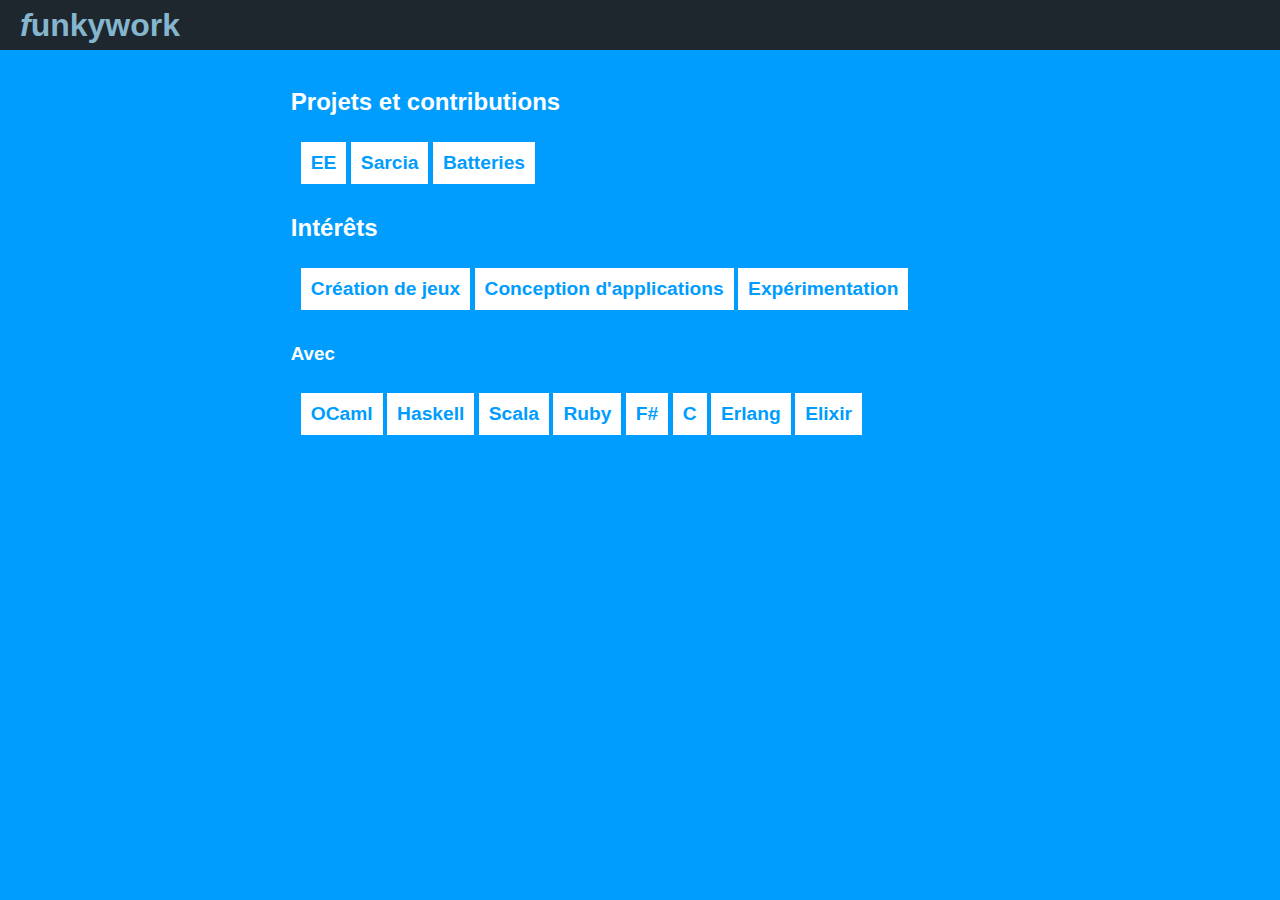
==== index.html @ 11f89b69 "Added contributions" ====
<!DOCTYPE html>
<html>
    <head>
        <meta charset="utf-8" />
        <link rel="stylesheet" href="style.css" />
        <title>Funkywork</title>
    </head>

    <body>
        <header>
	   <h1 class="logo">funkywork</h1>
	 </header>
	 <div id="content">
	   <h2>Projets et contributions</h2>
	   <ul>
	     <li><a href="https://www.github.com/Grimimi/EventExtender4">EE</a></li>
	     <li><a href="https://www.sarcia.net">Sarcia</a></li>
	     <li><a href="https://github.com/ocaml-batteries-team/batteries-included">Batteries</a></li>
	   </ul>
	   <h2>Intérêts</h2>
	   <ul>
	     <li class="bline">Création de jeux</li>
	     <li class="bline">Conception d'applications</li>
	     <li class="bline">Expérimentation</li>
	   </ul>
	   <h3>Avec</h3>
	   <ul>
	     <li><a href="http://ocaml.org/">OCaml</a></li>
	     <li><a href="http://haskell.org">Haskell</a></li>
	     <li><a href="http://www.scala-lang.org/">Scala</a></li>
	     <li><a href="https://www.ruby-lang.org">Ruby</a></li>
	     <li><a href="http://fsharp.org/">F#</a></li>
	     <li><a href="http://code-reference.com/c">C</a></li>
	     <li><a href="http://www.erlang.org/">Erlang</a></li>
	     <li><a href="http://elixir-lang.org/">Elixir</a></li>
	   </ul>
	</div>
    </body>
</html>
---- style.css ----
*,
*::before,
*::after {
    box-sizing: border-box;
}

body{
    background-color: #009DFF;
    color: #FFFFFF;
    font-family: Arial, Verdana, sans-serif;
    padding-top: 50px;
}
header{
    position: fixed; 
    top: 0px;
    left: 0px;
    width: 100%;
    background-color: #1d272d;
    height: 50px;
    display: table;
    z-index: 9999;
}
header h1{
    margin: 0px;
    display: table-cell;
    vertical-align: middle;
    padding-left: 20px;
    color: #86B5CE;
}

.logo::first-letter{
    font-style: italic; 
    font-weight : bold;
}

#content{
    width : 60%;
    margin: auto; 
    padding: 30px;
}

#content h2{
    margin: 0px;
}

#content ul{
    padding: 10px;
}
#content ul li{
    display: inline-block;
    margin-bottom: 4px;
    background-color: #FFFFFF;
    text-decoration: none;
    font-weight: bold;
    padding: 10px;
    font-size: 120%;
    color: #009DFF;
}
#content ul li a{
    text-decoration: none;
    color: #009DFF;
}
@media screen and (max-width: 860px){
    #content{
	width : 100%;
    }
    .bline{
	display: block;
	width: 100%;
    }
}
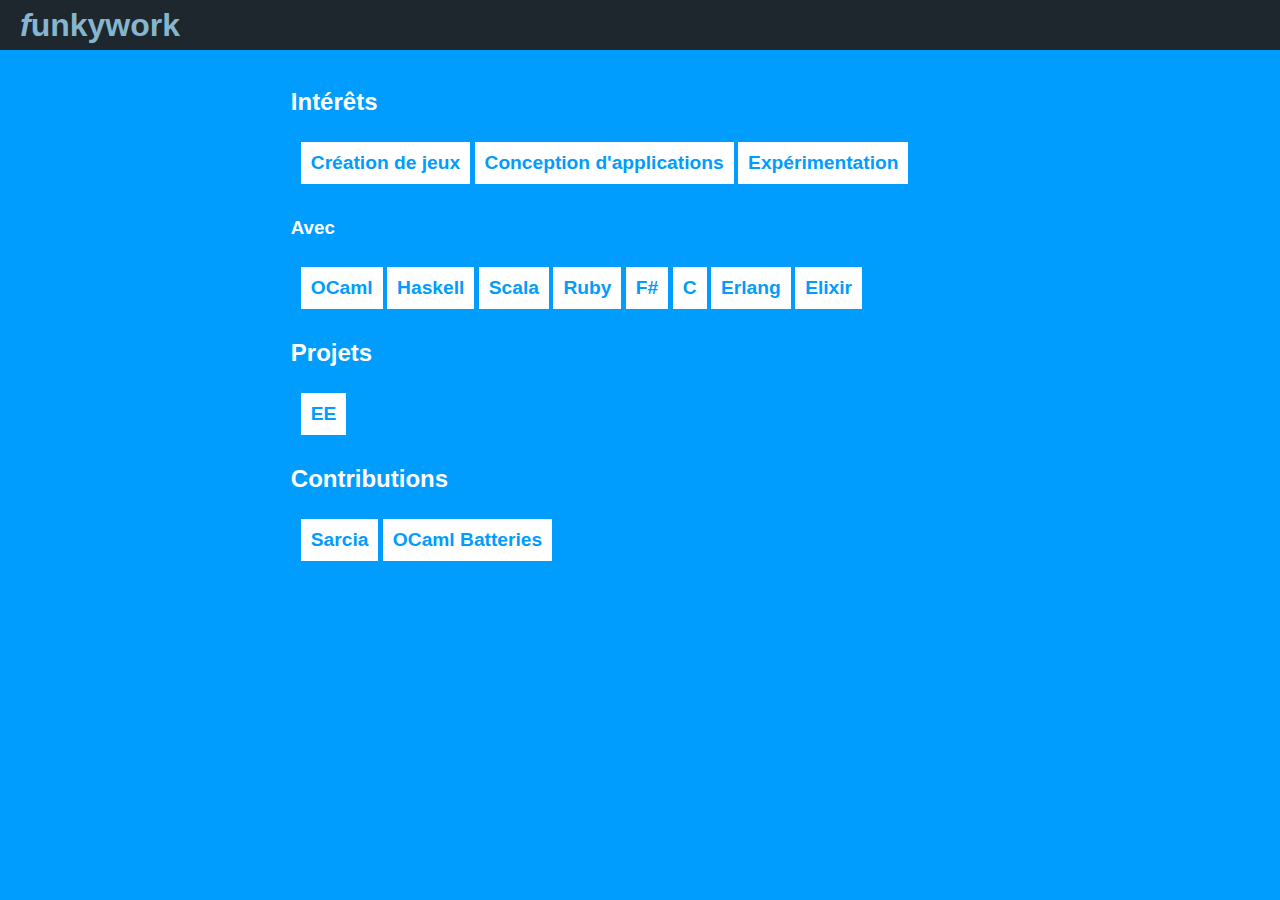
==== commit f17f6122: "Reorganisation II" ====
--- a/index.html
+++ b/index.html
@@ -11,12 +11,6 @@
 	   <h1 class="logo">funkywork</h1>
 	 </header>
 	 <div id="content">
-	   <h2>Projets et contributions</h2>
-	   <ul>
-	     <li><a href="https://www.github.com/Grimimi/EventExtender4">EE</a></li>
-	     <li><a href="https://www.sarcia.net">Sarcia</a></li>
-	     <li><a href="https://github.com/ocaml-batteries-team/batteries-included">Batteries</a></li>
-	   </ul>
 	   <h2>Intérêts</h2>
 	   <ul>
 	     <li class="bline">Création de jeux</li>
@@ -34,6 +28,15 @@
 	     <li><a href="http://www.erlang.org/">Erlang</a></li>
 	     <li><a href="http://elixir-lang.org/">Elixir</a></li>
 	   </ul>
+	   <h2>Projets</h2>
+	   <ul>
+	     <li><a href="https://www.github.com/Grimimi/EventExtender4">EE</a></li>
+ 		</ul>
+ 		<h2>Contributions</h2>
+ 		<ul>
+	     <li><a href="http://www.sarcia.net">Sarcia</a></li>
+	     <li><a href="https://github.com/ocaml-batteries-team/batteries-included">OCaml Batteries</a></li>
+	   </ul>
 	</div>
     </body>
 </html>
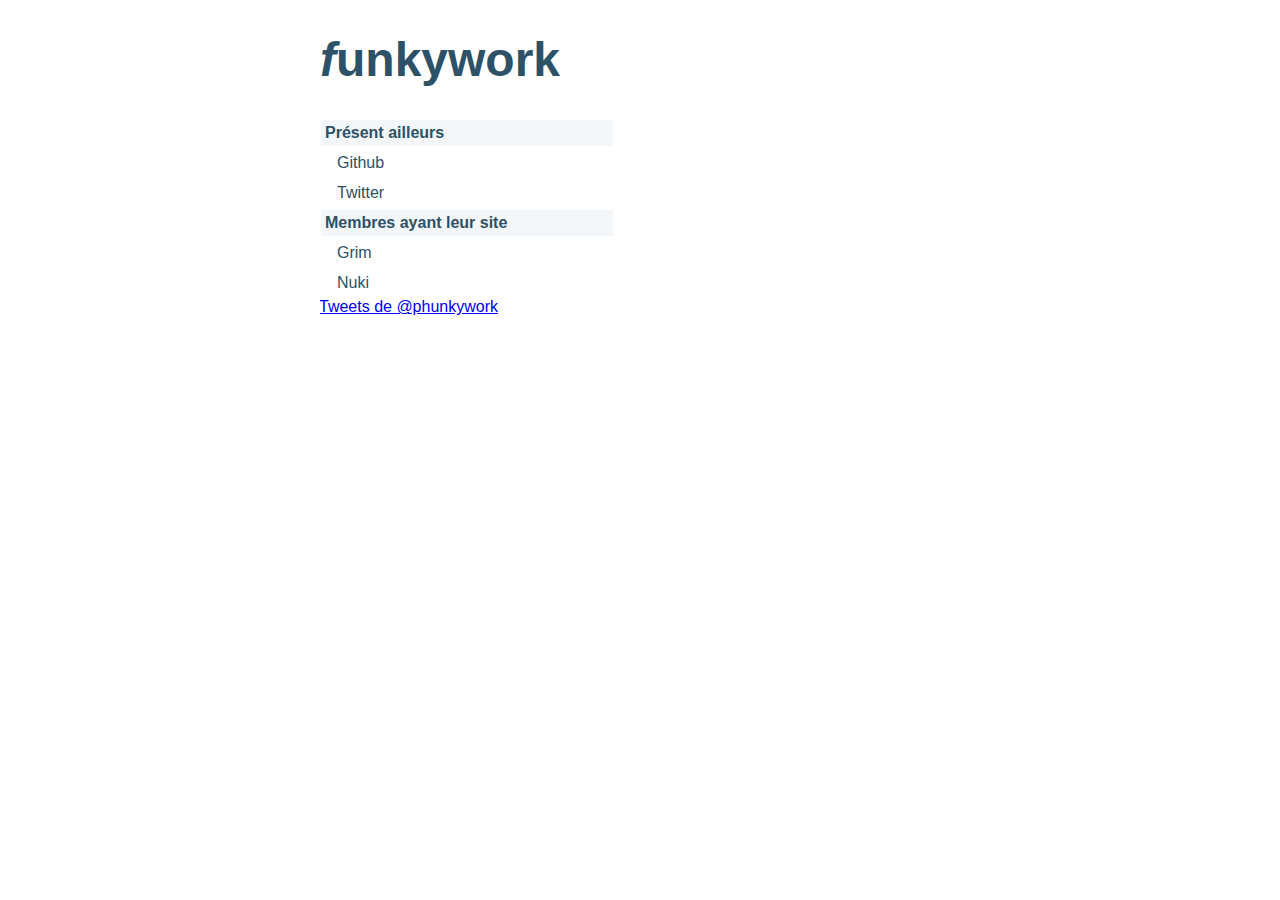
==== commit 77c88711: "Reposté" ====
--- a/index.html
+++ b/index.html
@@ -1,42 +1,39 @@
 <!DOCTYPE html>
 <html>
-    <head>
-        <meta charset="utf-8" />
-        <link rel="stylesheet" href="style.css" />
-        <title>Funkywork</title>
-    </head>
-
-    <body>
-        <header>
-	   <h1 class="logo">funkywork</h1>
-	 </header>
-	 <div id="content">
-	   <h2>Intérêts</h2>
-	   <ul>
-	     <li class="bline">Création de jeux</li>
-	     <li class="bline">Conception d'applications</li>
-	     <li class="bline">Expérimentation</li>
-	   </ul>
-	   <h3>Avec</h3>
-	   <ul>
-	     <li><a href="http://ocaml.org/">OCaml</a></li>
-	     <li><a href="http://haskell.org">Haskell</a></li>
-	     <li><a href="http://www.scala-lang.org/">Scala</a></li>
-	     <li><a href="https://www.ruby-lang.org">Ruby</a></li>
-	     <li><a href="http://fsharp.org/">F#</a></li>
-	     <li><a href="http://code-reference.com/c">C</a></li>
-	     <li><a href="http://www.erlang.org/">Erlang</a></li>
-	     <li><a href="http://elixir-lang.org/">Elixir</a></li>
-	   </ul>
-	   <h2>Projets</h2>
-	   <ul>
-	     <li><a href="https://www.github.com/Grimimi/EventExtender4">EE</a></li>
- 		</ul>
- 		<h2>Contributions</h2>
- 		<ul>
-	     <li><a href="http://www.sarcia.net">Sarcia</a></li>
-	     <li><a href="https://github.com/ocaml-batteries-team/batteries-included">OCaml Batteries</a></li>
-	   </ul>
+  <head>
+    <meta charset="utf-8" />
+    <link rel="stylesheet" href="style.css" />
+    <title>First tests of CSS</title>
+  </head>
+  
+  <body>
+    <div id="content">
+      <h1 class="logo">funkywork</h1>
+      <div class="grid">
+	<div class="two-cells">
+	  <ul>
+	    <li class="bgr"> Présent ailleurs</li>
+	    <li><a href="http://github.com/funkywork">Github</a></li>
+	    <li><a href="http://twitter.com/phunkywork">Twitter</a></li>
+	    <li class="bgr"> Membres ayant leur site</li>
+	    <li><a href="http://blog.gri.im">Grim</a></li>
+	    <li><a href="http://nukifw.github.io">Nuki</a></li>
+	  </ul>
+	  <div>
+	    <a class="twitter-timeline" 
+	       href="https://twitter.com/phunkywork" 
+	       data-widget-id="542380773631066112"
+	       height="600"
+	       data-chrome="nofooter noborders noscrollbar transparent"
+	       >
+	      Tweets de @phunkywork
+	    </a>
+	  </div>
 	</div>
-    </body>
+      </div>
+    </div>
+    <script>
+      !function(d,s,id){var js,fjs=d.getElementsByTagName(s)[0],p=/^http:/.test(d.location)?'http':'https';if(!d.getElementById(id)){js=d.createElement(s);js.id=id;js.src=p+"://platform.twitter.com/widgets.js";fjs.parentNode.insertBefore(js,fjs);}}(document,"script","twitter-wjs");
+    </script>       
+  </body>
 </html>
--- a/style.css
+++ b/style.css
@@ -4,68 +4,162 @@
     box-sizing: border-box;
 }
 
-body{
-    background-color: #009DFF;
-    color: #FFFFFF;
-    font-family: Arial, Verdana, sans-serif;
-    padding-top: 50px;
-}
-header{
-    position: fixed; 
-    top: 0px;
-    left: 0px;
-    width: 100%;
-    background-color: #1d272d;
-    height: 50px;
-    display: table;
-    z-index: 9999;
-}
-header h1{
-    margin: 0px;
-    display: table-cell;
-    vertical-align: middle;
-    padding-left: 20px;
-    color: #86B5CE;
+* {
+    -webkit-box-sizing: border-box;
+    -moz-box-sizing: border-box;
+    box-sizing: border-box;
 }
 
+html,
+body {
+    margin: 0;
+    padding: 0;
+}
+
+
+/* CSS shortcut */
+.BFC{overflow: hidden;}
+.left{float:left;}
+.right{float:right;}
+.both{clear: both;}
+.hidden{visibility: hidden;}
+.no_display{display:none;}
+.line{clear: both;}
+
+.line:after{
+    content: "";
+    display: table; 
+    clear: both;
+}
+
+.stop_float{
+    visibility: hidden;
+    clear: both;
+}
+
+.center{
+    margin-left: auto; 
+    margin-right: auto;
+}
+
+
+/*  Components 
+    usefull class to represent particular components
+*/
+
+.list{
+    display: list-item;
+}
+
+.paragraph{
+    text-align: justify; 
+    text-justify: inter-word;
+}
+
+.button{
+    display: inline-block;
+    text-decoration: none;
+}
+
+.row{
+    display: table;
+    table-layout: fixed; 
+    width: 100%;
+}
+.row > *, .col{
+    display: table-cell; 
+    vertical-align: top;
+}
+.grid{
+    overflow:hidden;
+    margin: 0;
+}
+
+.grid > * {
+    text-align: left; 
+    display: block;
+    padding:0;
+    margin-left: 0;
+    margin-right: 0;
+    margin-top: 0; 
+    margin-bottom: 0;
+}
+.grid > * > * {
+    display: inline-block;
+    padding: 0;
+    margin: -1px; 
+    vertical-align: top;
+}
+.two-cells > * {width: 50%;}
+.three-cells > * {width: 33.333%;}
+.four-cells > * {width: 25%; }
+.five-cells > * {width: 20%; }
+.six-cells > * {width: 16.667%; }
+
+
+/* Quoted decoration */
+.quoted{quotes: "«\00A0" "\00A0»";}
+.quoted:before{content: open-quote;}
+.quoted:after{content: close-quote;}
+
+
+/* Media queries */
+@media (max-width: 1024px){
+    .five-cells > *, 
+    .six-cells > * {width: 33.333%} 
+}
+@media (max-width: 480px){
+    .nav > *{
+	display: list-item;
+    } 
+
+    .three-cells > *, 
+    .four-cells > *, 
+    .five-cells > *, 
+    .six-cells > * {width: 50%} 
+}
+@media (max-width: 478px){
+    .grid > * > *{width: 100%;}
+}
+
+/* Design de l'application */
+body{
+    font-family: Arial;
+    color: #2D5166;
+}
+#content{
+    margin: auto;
+    max-width: 640px;
+}
+h1{
+    font-family:"Arial Black", sans-serif;
+    font-size: 300%;
+    font-weight: bold;
+}
 .logo::first-letter{
     font-style: italic; 
     font-weight : bold;
 }
 
-#content{
-    width : 60%;
-    margin: auto; 
-    padding: 30px;
+ul{
+    padding-left: 32px;
+}
+ul > li{
+    padding: 4px;
+    border-bottom: 2px solid white;
+    margin: 2px;
+    margin-right: 26px;
+    /* background-color: #F9FBFB; */
+}
+ul > li > a{
+    text-decoration: none; 
+    color: #2D5166;
+    margin-left: 12px;
+    display:block;
 }
 
-#content h2{
-    margin: 0px;
-}
-
-#content ul{
-    padding: 10px;
-}
-#content ul li{
-    display: inline-block;
-    margin-bottom: 4px;
-    background-color: #FFFFFF;
-    text-decoration: none;
+.bgr{
+    color: #2D5166;
+    background-color: #F4F7F9;
     font-weight: bold;
-    padding: 10px;
-    font-size: 120%;
-    color: #009DFF;
-}
-#content ul li a{
-    text-decoration: none;
-    color: #009DFF;
-}
-@media screen and (max-width: 860px){
-    #content{
-	width : 100%;
-    }
-    .bline{
-	display: block;
-	width: 100%;
-    }
 }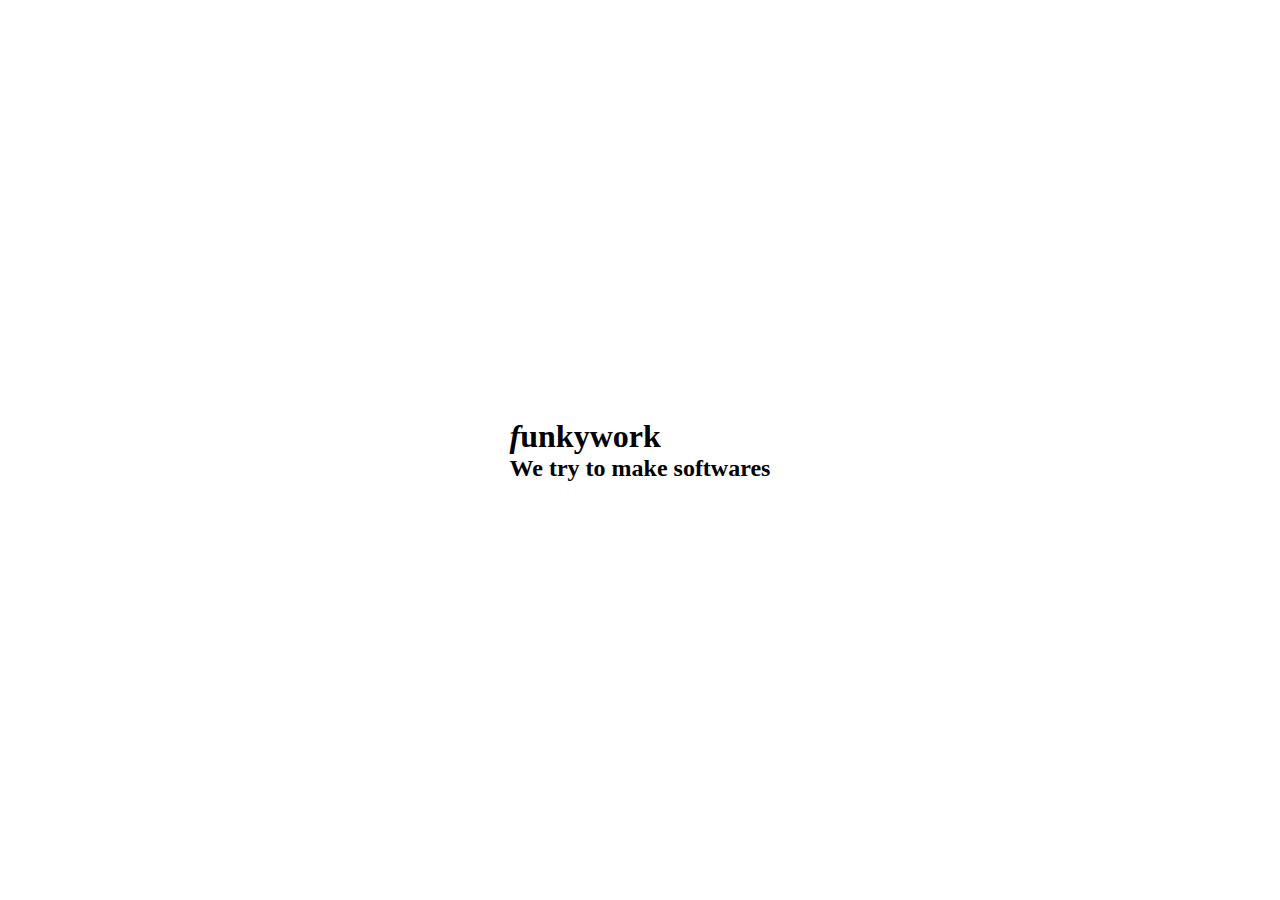
==== commit c0c8be17: "change page" ====
--- a/index.html
+++ b/index.html
@@ -1,39 +1,16 @@
 <!DOCTYPE html>
 <html>
   <head>
-    <meta charset="utf-8" />
+    <meta charset="utf-8">
     <link rel="stylesheet" href="style.css" />
-    <title>First tests of CSS</title>
+    <title>funkywork</title>
   </head>
-  
   <body>
-    <div id="content">
-      <h1 class="logo">funkywork</h1>
-      <div class="grid">
-	<div class="two-cells">
-	  <ul>
-	    <li class="bgr"> Présent ailleurs</li>
-	    <li><a href="http://github.com/funkywork">Github</a></li>
-	    <li><a href="http://twitter.com/phunkywork">Twitter</a></li>
-	    <li class="bgr"> Membres ayant leur site</li>
-	    <li><a href="http://blog.gri.im">Grim</a></li>
-	    <li><a href="http://nukifw.github.io">Nuki</a></li>
-	  </ul>
-	  <div>
-	    <a class="twitter-timeline" 
-	       href="https://twitter.com/phunkywork" 
-	       data-widget-id="542380773631066112"
-	       height="600"
-	       data-chrome="nofooter noborders noscrollbar transparent"
-	       >
-	      Tweets de @phunkywork
-	    </a>
-	  </div>
-	</div>
+    <div class="container">
+      <div>
+        <h1>funkywork</h1>
+        <h2>We try to make softwares</h2>
       </div>
     </div>
-    <script>
-      !function(d,s,id){var js,fjs=d.getElementsByTagName(s)[0],p=/^http:/.test(d.location)?'http':'https';if(!d.getElementById(id)){js=d.createElement(s);js.id=id;js.src=p+"://platform.twitter.com/widgets.js";fjs.parentNode.insertBefore(js,fjs);}}(document,"script","twitter-wjs");
-    </script>       
   </body>
 </html>
--- a/style.css
+++ b/style.css
@@ -1,165 +1,25 @@
+
 *,
 *::before,
 *::after {
     box-sizing: border-box;
 }
 
-* {
-    -webkit-box-sizing: border-box;
-    -moz-box-sizing: border-box;
-    box-sizing: border-box;
+
+.container {
+    position: absolute;
+    top: 0; left: 0; bottom: 0; right: 0;
+    display:flex;
 }
 
-html,
-body {
-    margin: 0;
-    padding: 0;
+.container > div {
+    margin:auto;
 }
 
-
-/* CSS shortcut */
-.BFC{overflow: hidden;}
-.left{float:left;}
-.right{float:right;}
-.both{clear: both;}
-.hidden{visibility: hidden;}
-.no_display{display:none;}
-.line{clear: both;}
-
-.line:after{
-    content: "";
-    display: table; 
-    clear: both;
-}
-
-.stop_float{
-    visibility: hidden;
-    clear: both;
-}
-
-.center{
-    margin-left: auto; 
-    margin-right: auto;
-}
-
-
-/*  Components 
-    usefull class to represent particular components
-*/
-
-.list{
-    display: list-item;
-}
-
-.paragraph{
-    text-align: justify; 
-    text-justify: inter-word;
-}
-
-.button{
-    display: inline-block;
-    text-decoration: none;
-}
-
-.row{
-    display: table;
-    table-layout: fixed; 
-    width: 100%;
-}
-.row > *, .col{
-    display: table-cell; 
-    vertical-align: top;
-}
-.grid{
-    overflow:hidden;
+.container > div > * {
     margin: 0;
 }
 
-.grid > * {
-    text-align: left; 
-    display: block;
-    padding:0;
-    margin-left: 0;
-    margin-right: 0;
-    margin-top: 0; 
-    margin-bottom: 0;
+.container > div > h1::first-letter{
+    font-style: italic;
 }
-.grid > * > * {
-    display: inline-block;
-    padding: 0;
-    margin: -1px; 
-    vertical-align: top;
-}
-.two-cells > * {width: 50%;}
-.three-cells > * {width: 33.333%;}
-.four-cells > * {width: 25%; }
-.five-cells > * {width: 20%; }
-.six-cells > * {width: 16.667%; }
-
-
-/* Quoted decoration */
-.quoted{quotes: "«\00A0" "\00A0»";}
-.quoted:before{content: open-quote;}
-.quoted:after{content: close-quote;}
-
-
-/* Media queries */
-@media (max-width: 1024px){
-    .five-cells > *, 
-    .six-cells > * {width: 33.333%} 
-}
-@media (max-width: 480px){
-    .nav > *{
-	display: list-item;
-    } 
-
-    .three-cells > *, 
-    .four-cells > *, 
-    .five-cells > *, 
-    .six-cells > * {width: 50%} 
-}
-@media (max-width: 478px){
-    .grid > * > *{width: 100%;}
-}
-
-/* Design de l'application */
-body{
-    font-family: Arial;
-    color: #2D5166;
-}
-#content{
-    margin: auto;
-    max-width: 640px;
-}
-h1{
-    font-family:"Arial Black", sans-serif;
-    font-size: 300%;
-    font-weight: bold;
-}
-.logo::first-letter{
-    font-style: italic; 
-    font-weight : bold;
-}
-
-ul{
-    padding-left: 32px;
-}
-ul > li{
-    padding: 4px;
-    border-bottom: 2px solid white;
-    margin: 2px;
-    margin-right: 26px;
-    /* background-color: #F9FBFB; */
-}
-ul > li > a{
-    text-decoration: none; 
-    color: #2D5166;
-    margin-left: 12px;
-    display:block;
-}
-
-.bgr{
-    color: #2D5166;
-    background-color: #F4F7F9;
-    font-weight: bold;
-}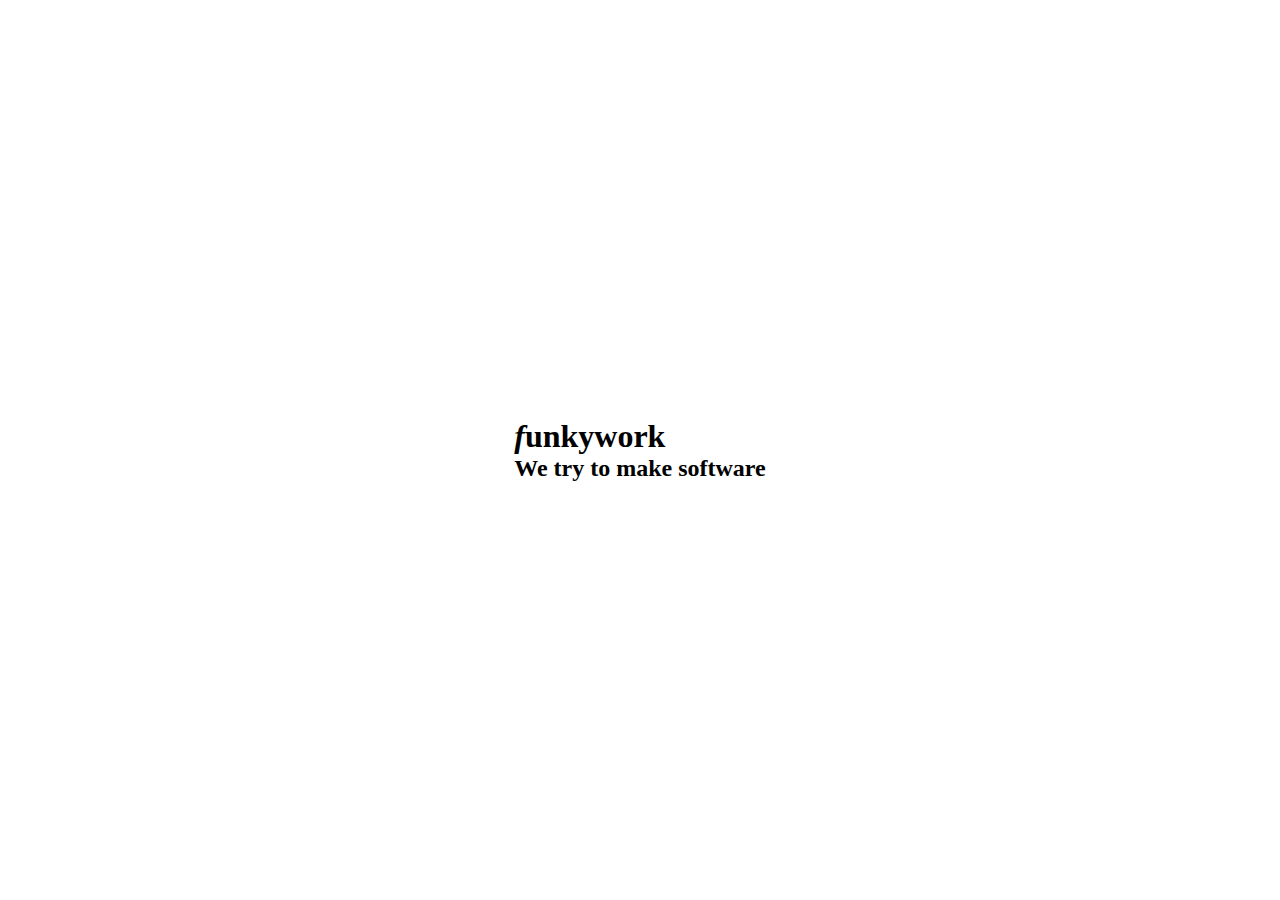
==== commit 0be661c6: "Update index.html" ====
--- a/index.html
+++ b/index.html
@@ -9,7 +9,7 @@
     <div class="container">
       <div>
         <h1>funkywork</h1>
-        <h2>We try to make softwares</h2>
+        <h2>We try to make software</h2>
       </div>
     </div>
   </body>
